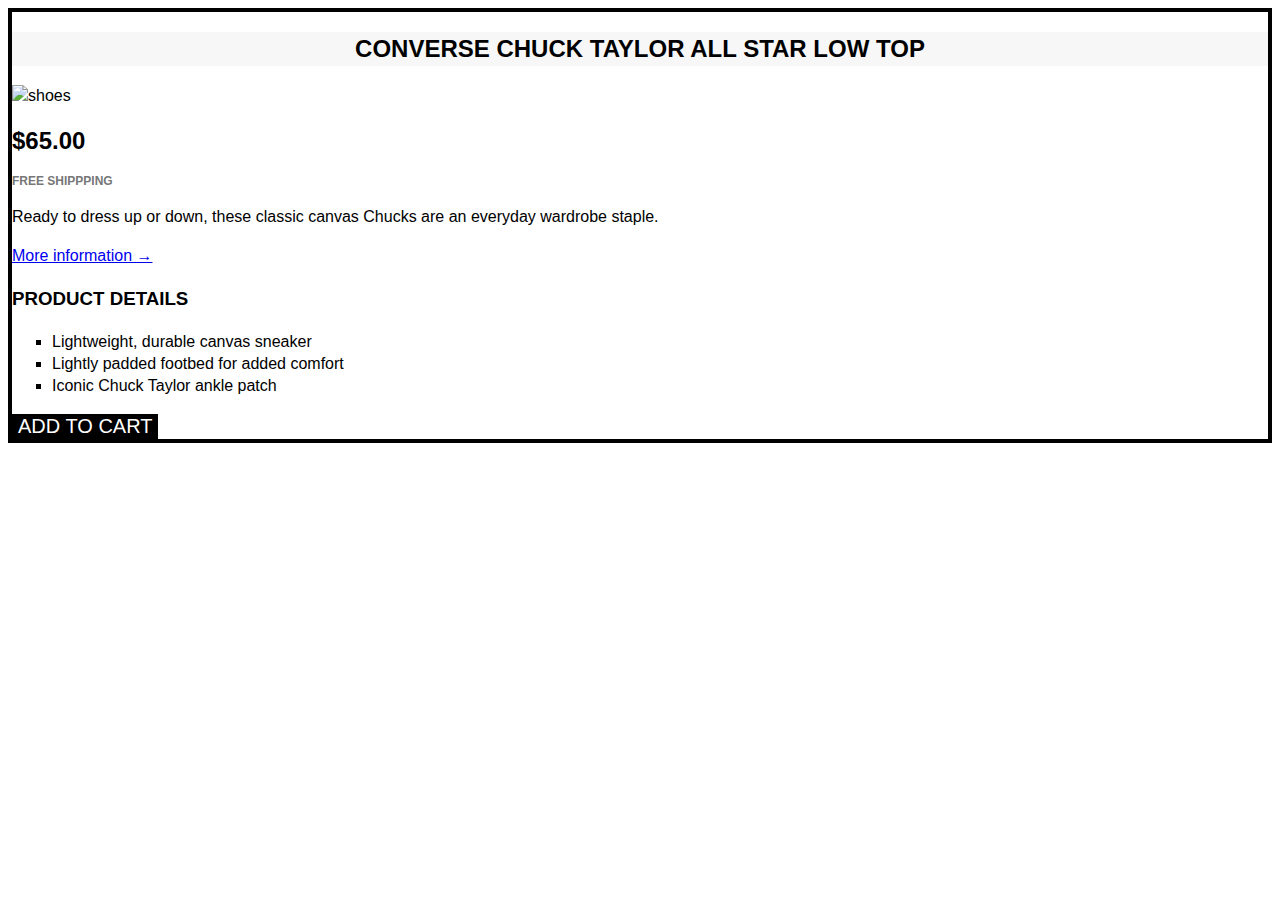
==== starter/03-CSS-Fundamentals/challenge.html @ 8dd958de "add challenge#1" ====
<!DOCTYPE html>
<html lang="en">
  <head>
    <meta charset="UTF-8" />
    <meta name="viewport" content="width=device-width, initial-scale=1.0" />
    <title>Challenge</title>
    <link rel="stylesheet" href="style/challenge.css" />
  </head>
  <body>
    <article class="product">
      <h2 class="product-title">Converse Chuck Taylor All Star Low Top</h2>

      <img
        src="img/challenges.jpg"
        alt="shoes"
        style="width: 200px; height: 200px"
      />

      <p><strong class="product-price">$65.00</strong></p>

      <p class="shipping">Free shippping</p>

      <p>
        Ready to dress up or down, these classic canvas Chucks are an everyday
        wardrobe staple.
      </p>

      <a href="#" class="more-info">More information &rarr;</a>

      <h3 class="details-title">Product Details</h3>
      <ul class="details-list">
        <li>Lightweight, durable canvas sneaker</li>
        <li>Lightly padded footbed for added comfort</li>
        <li>Iconic Chuck Taylor ankle patch</li>
      </ul>

      <button class="btn-add">Add to Cart</button>
    </article>
  </body>
</html>
---- starter/03-CSS-Fundamentals/style/challenge.css ----
body {
  font-family: sans-serif;
  line-height: 1.4;
}

.product {
  border: 4px solid #000;
}

.product-title {
  background-color: #f7f7f7;
  text-align: center;
  text-transform: uppercase;
}

.product-price {
  font-size: 24px;
}

.shipping {
  font-size: 12px;
  text-transform: uppercase;
  color: #777;
  font-weight: bold;
}

.more-info:link,
.more-info:visited {
  text-decoration: underline;
}

.more-info:hover,
.more-info:active {
  text-decoration: none;
}

.more-info:active {
  color: #000;
}

.details-title {
  text-transform: uppercase;
}

.details-list {
  list-style: square;
}

.btn-add {
  border: none;
  font-size: 20px;
  text-transform: uppercase;
  color: #fff;
  background-color: #000;
  cursor: pointer;
}

.btn-add:hover {
  color: #000;
  background-color: #fff;
}
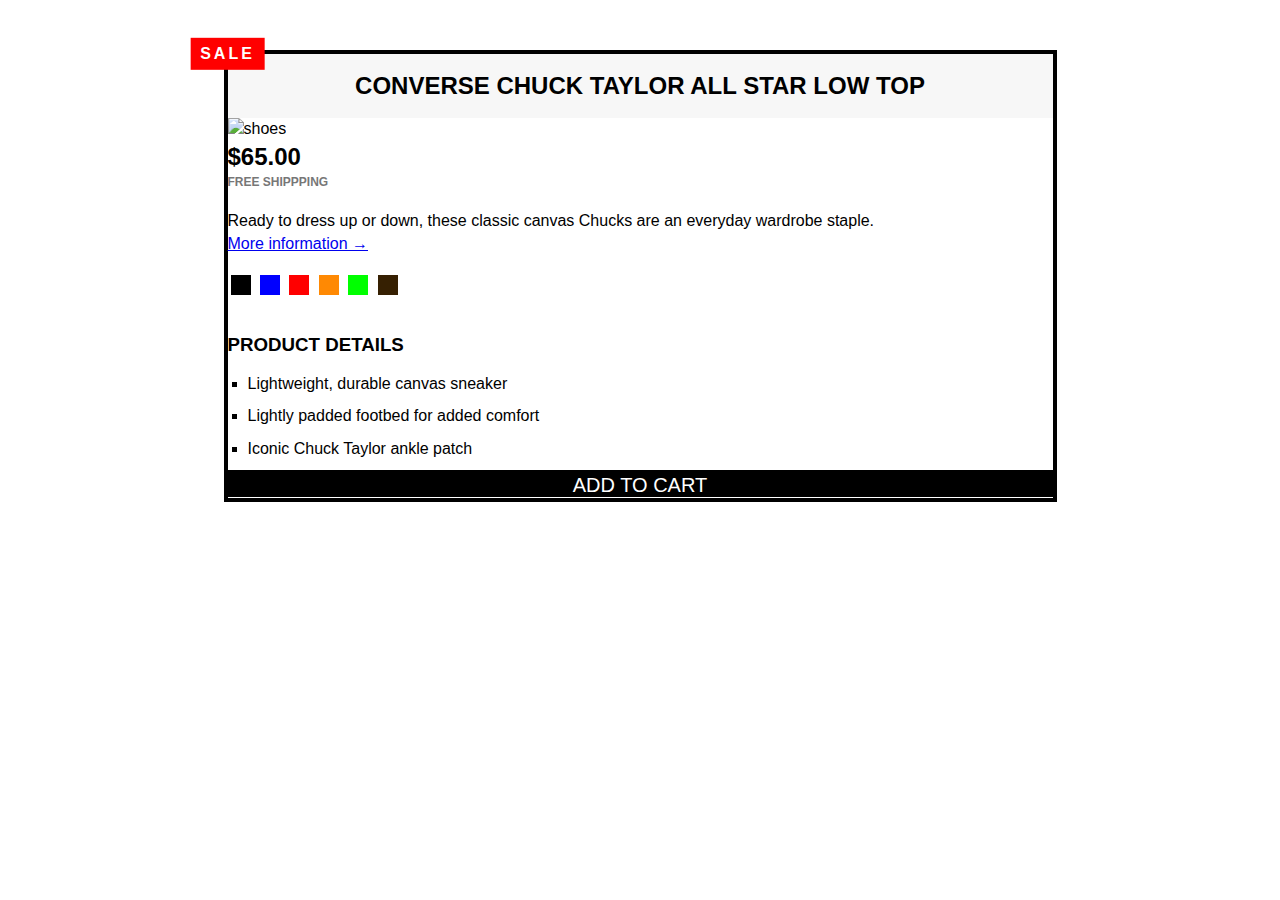
==== commit d6d38fd4: "challenge#3" ====
--- a/starter/03-CSS-Fundamentals/challenge.html
+++ b/starter/03-CSS-Fundamentals/challenge.html
@@ -8,6 +8,7 @@
   </head>
   <body>
     <article class="product">
+      <p class="sale-label">SALE</p>
       <h2 class="product-title">Converse Chuck Taylor All Star Low Top</h2>
 
       <img
@@ -27,6 +28,15 @@
 
       <a href="#" class="more-info">More information &rarr;</a>
 
+      <ul class="color-list">
+        <li class="color-black"></li>
+        <li class="color-blue"></li>
+        <li class="color-red"></li>
+        <li class="color-orange"></li>
+        <li class="color-green"></li>
+        <li class="color-brown"></li>
+      </ul>
+
       <h3 class="details-title">Product Details</h3>
       <ul class="details-list">
         <li>Lightweight, durable canvas sneaker</li>
--- a/starter/03-CSS-Fundamentals/style/challenge.css
+++ b/starter/03-CSS-Fundamentals/style/challenge.css
@@ -1,3 +1,8 @@
+* {
+  margin: 0;
+  padding: 0;
+}
+
 body {
   font-family: sans-serif;
   line-height: 1.4;
@@ -5,12 +10,16 @@
 
 .product {
   border: 4px solid #000;
+  width: 825px;
+  margin: 50px auto;
+  position: relative;
 }
 
 .product-title {
   background-color: #f7f7f7;
   text-align: center;
   text-transform: uppercase;
+  padding: 15px;
 }
 
 .product-price {
@@ -22,6 +31,7 @@
   text-transform: uppercase;
   color: #777;
   font-weight: bold;
+  margin-bottom: 20px;
 }
 
 .more-info:link,
@@ -40,22 +50,83 @@
 
 .details-title {
   text-transform: uppercase;
+  margin-top: 30px;
+  margin-bottom: 15px;
 }
 
 .details-list {
   list-style: square;
+  margin-left: 20px;
+}
+
+.details-list > li {
+  margin-bottom: 10px;
 }
 
 .btn-add {
   border: none;
+  border-top: 4px solid #000;
   font-size: 20px;
   text-transform: uppercase;
   color: #fff;
   background-color: #000;
   cursor: pointer;
+  width: 100%;
 }
 
 .btn-add:hover {
   color: #000;
   background-color: #fff;
 }
+
+.sale-label {
+  position: absolute;
+  color: #fff;
+  background-color: #f00;
+  padding: 5px 10px;
+  font-weight: bold;
+  letter-spacing: 3px;
+  top: 0;
+  left: 0;
+  transform: translate(-50%, -50%);
+  display: inline-block;
+}
+
+.color-list {
+  list-style: none;
+  margin-top: 20px;
+}
+
+.color-list > li {
+  padding: 10px;
+  display: inline-block;
+  margin-right: 5px;
+}
+
+.color-list > li:first-child {
+  margin-left: 3px;
+}
+
+.color-black {
+  background-color: #000;
+}
+
+.color-blue {
+  background-color: #00f;
+}
+
+.color-red {
+  background-color: #f00;
+}
+
+.color-orange {
+  background-color: #ff8903;
+}
+
+.color-green {
+  background-color: #0f0;
+}
+
+.color-brown {
+  background-color: #362002;
+}
